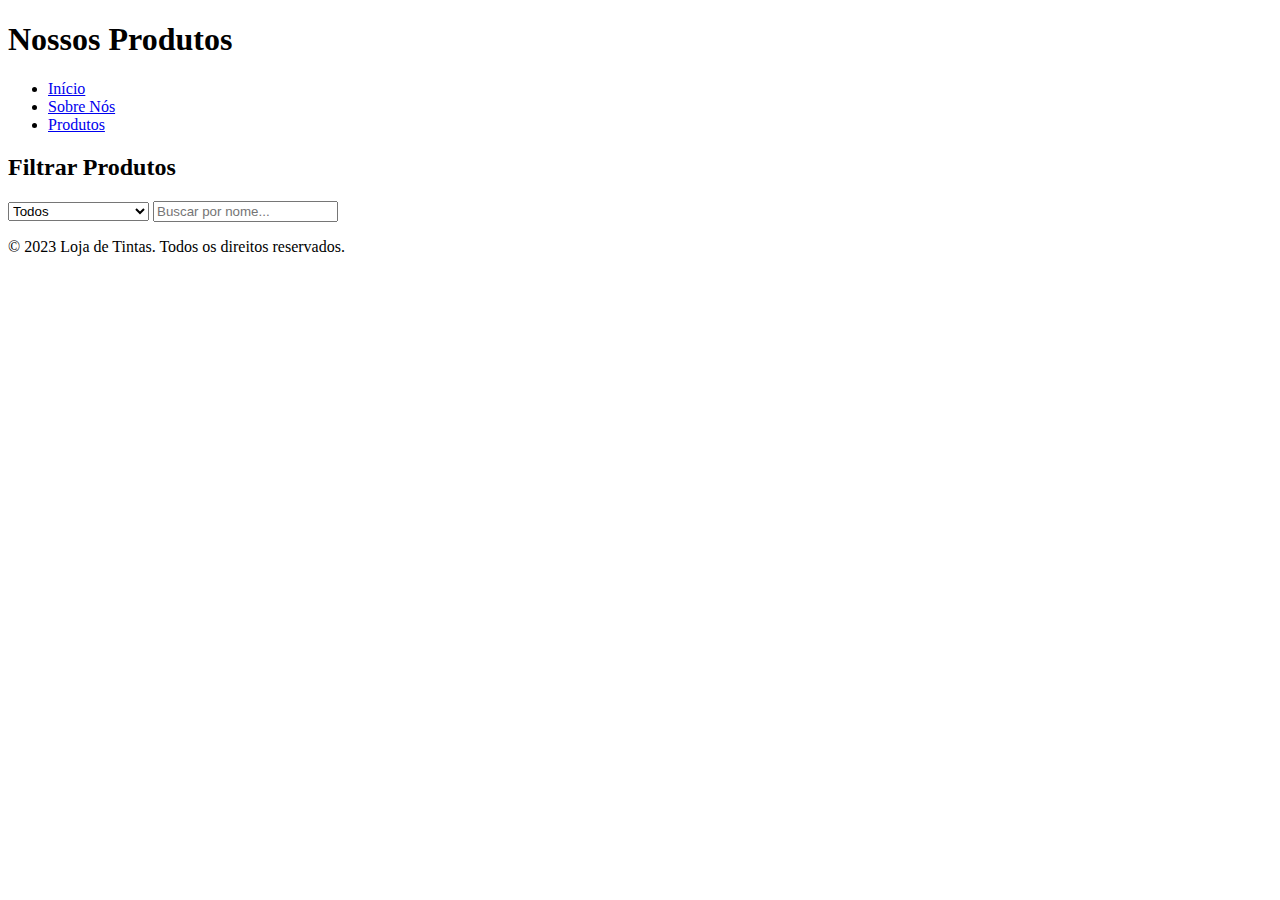
==== produtos.html @ d9838928 "Create produtos.html" ====
<!DOCTYPE html>
<html lang="pt-BR">
<head>
    <meta charset="UTF-8">
    <meta name="viewport" content="width=device-width, initial-scale=1.0">
    <title>Produtos - Loja de Tintas</title>
    <link rel="stylesheet" href="styles.css">
</head>
<body>
    <header>
        <h1>Nossos Produtos</h1>
        <nav>
            <ul>
                <li><a href="index.html">Início</a></li>
                <li><a href="sobre.html">Sobre Nós</a></li>
                <li><a href="produtos.html">Produtos</a></li>
            </ul>
        </nav>
    </header>

    <section class="filtros">
        <h2>Filtrar Produtos</h2>
        <select id="categoria">
            <option value="todos">Todos</option>
            <option value="parede">Tintas para Parede</option>
            <option value="madeira">Tintas para Madeira</option>
            <option value="metal">Tintas para Metal</option>
        </select>
        <input type="text" id="busca" placeholder="Buscar por nome...">
    </section>

    <section class="produtos">
        <div class="produtos-container" id="produtos"></div>
    </section>

    <footer>
        <p>&copy; 2023 Loja de Tintas. Todos os direitos reservados.</p>
    </footer>

    <script src="script.js"></script>
</body>
</html>
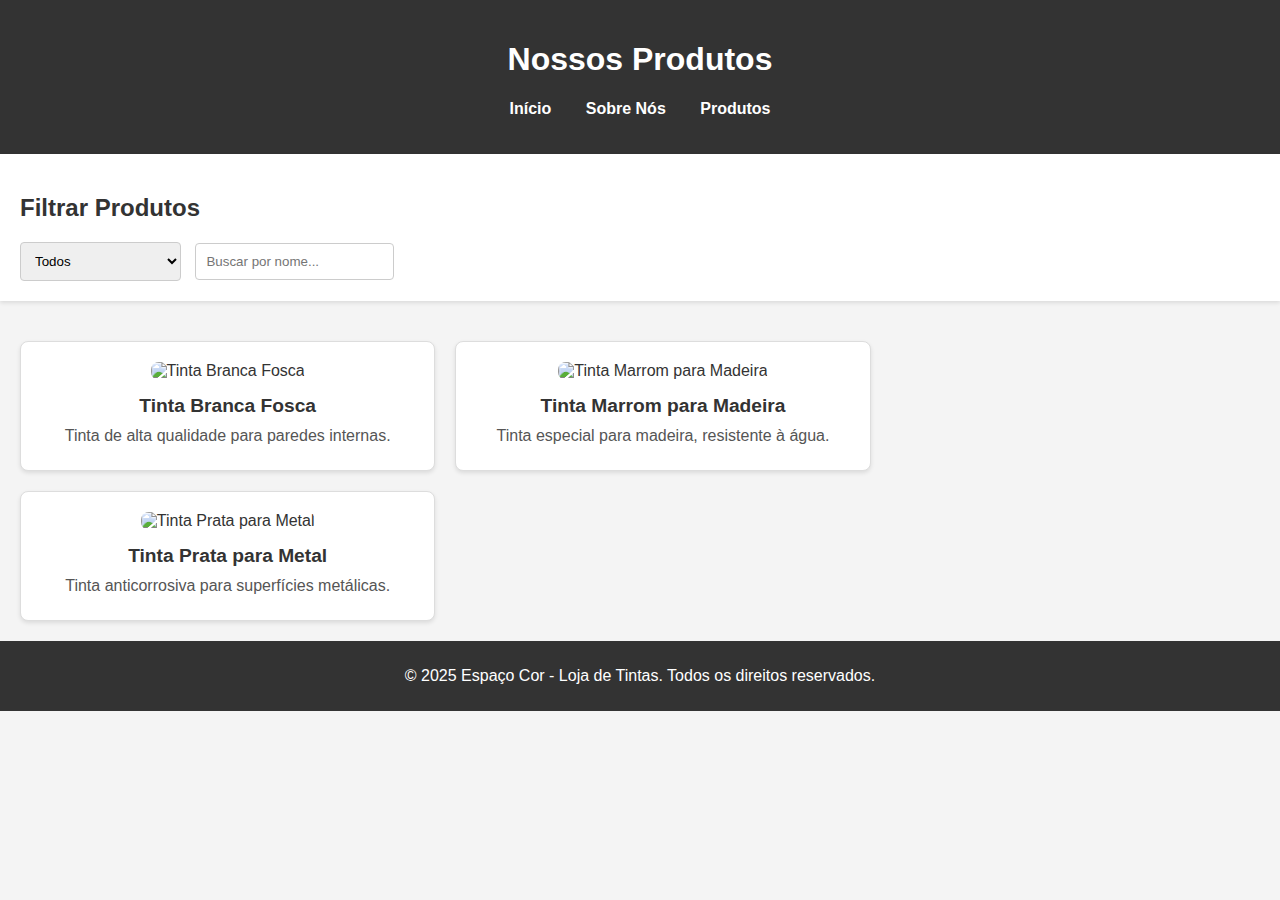
==== commit bf3a2395: "Update produtos.html" ====
--- a/produtos.html
+++ b/produtos.html
@@ -3,7 +3,7 @@
 <head>
     <meta charset="UTF-8">
     <meta name="viewport" content="width=device-width, initial-scale=1.0">
-    <title>Produtos - Loja de Tintas</title>
+    <title>Produtos - Espaço Cor</title>
     <link rel="stylesheet" href="styles.css">
 </head>
 <body>
@@ -34,7 +34,7 @@
     </section>
 
     <footer>
-        <p>&copy; 2023 Loja de Tintas. Todos os direitos reservados.</p>
+        <p>&copy; 2025 Espaço Cor - Loja de Tintas. Todos os direitos reservados.</p>
     </footer>
 
     <script src="script.js"></script>
--- a/styles.css
+++ b/styles.css
@@ -0,0 +1,97 @@
+/* Estilos Gerais */
+body {
+    font-family: Arial, sans-serif;
+    margin: 0;
+    padding: 0;
+    background-color: #f4f4f4;
+    color: #333;
+}
+
+header {
+    background-color: #333;
+    color: #fff;
+    padding: 20px 0;
+    text-align: center;
+}
+
+nav ul {
+    list-style: none;
+    padding: 0;
+}
+
+nav ul li {
+    display: inline;
+    margin: 0 15px;
+}
+
+nav ul li a {
+    color: #fff;
+    text-decoration: none;
+    font-weight: bold;
+}
+
+.banner {
+    background-color: #007BFF;
+    color: #fff;
+    padding: 40px 20px;
+    text-align: center;
+}
+
+.destaques, .filtros, .produtos {
+    padding: 20px;
+}
+
+.filtros {
+    background-color: #fff;
+    padding: 20px;
+    margin-bottom: 20px;
+    box-shadow: 0 2px 4px rgba(0, 0, 0, 0.1);
+}
+
+.filtros select, .filtros input {
+    padding: 10px;
+    margin-right: 10px;
+    border: 1px solid #ccc;
+    border-radius: 4px;
+}
+
+.produtos-container {
+    display: flex;
+    flex-wrap: wrap;
+    gap: 20px;
+}
+
+.produto {
+    background-color: #fff;
+    border: 1px solid #ddd;
+    border-radius: 8px;
+    padding: 20px;
+    width: calc(33.333% - 40px);
+    box-shadow: 0 2px 4px rgba(0, 0, 0, 0.1);
+    text-align: center;
+}
+
+.produto img {
+    max-width: 100%;
+    border-radius: 8px;
+}
+
+.produto h3 {
+    margin: 15px 0 10px;
+    font-size: 1.2em;
+}
+
+.produto p {
+    margin: 5px 0;
+    color: #555;
+}
+
+footer {
+    background-color: #333;
+    color: #fff;
+    text-align: center;
+    padding: 10px 0;
+    position: relative;
+    bottom: 0;
+    width: 100%;
+}
